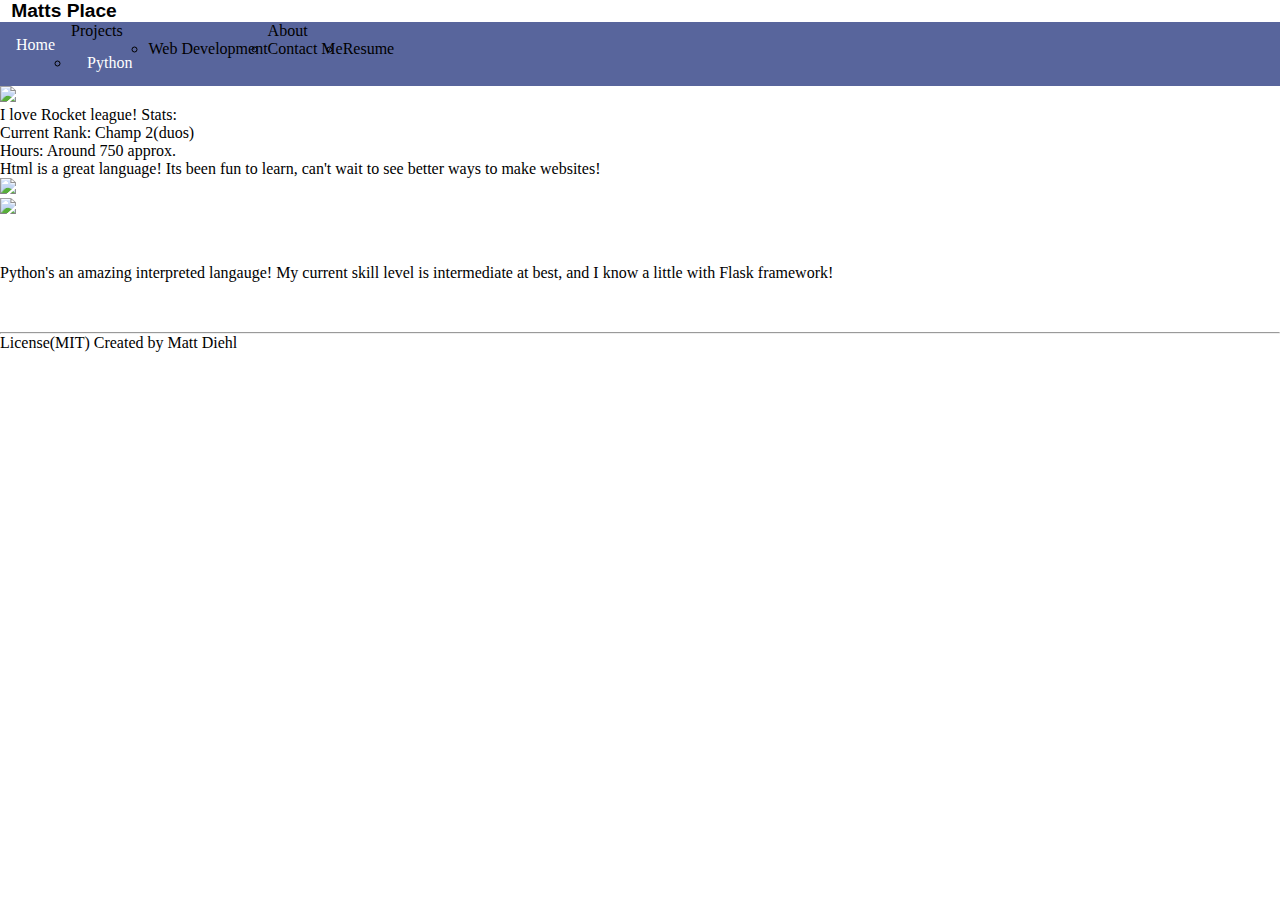
==== index.html @ 0e49ce5d "adsf" ====
<!DOCTYPE html>
<html lang="en">
  <head>
    <meta charset="UTF-8" />
    <meta name="viewport" content="width=device-width, initial-scale=1.0" />
    <title>Home</title>
    <link rel="stylesheet" href="./css/style.css" />
    <fonts here></fonts>
  </head>

  <body class="body-background">
    <!-- Nav Bar Start -->
    <nav class="navbar nav-background">
      <logo class="logo logo-background">Matts Place</logo>
      <input type="checkbox" id="checkbox_toggle" />
      <label for="checkbox_toggle" class="hamburger">&#9776;</label>
      <ul id="siteLinks">
        <li class="siteLink"><a href="index.html">Home</a></li>
        <li class="siteLink dropMenu1">
          Projects
          <ul class="dropdown1">
            <li><a href="./pages/pyprojects.html">Python</a></li>
            <li>Web Development</li>
          </ul>
        </li>
        <li class="siteLink dropMenu2">
          About
          <ul class="dropdown2">
            <li>Contact Me</li>
            <li>Resume</li>
          </ul>
        </li>
      </ul>
    </nav>
    <!-- Nav Bar END! -->
    <div class="homeContainer">
      <img class="home-image rl" src="./images/rllogo.png" />
      <p class="rl descript">
        I love Rocket league! Stats:<br />Current Rank: Champ 2(duos)<br />Hours:
        Around 750 approx.
      </p>
    </div>
    <div class="homeContainer">
      <p class="html descript">
        Html is a great language! Its been fun to learn, can't wait to see
        better ways to make websites!
      </p>
      <img class="home-image html" src="./images/htmllogo.png" />
    </div>
    <div class="homeContainer">
      <img class="home-image pyth" src="./images/pytlogo.png" />
      <p class="pyth descript">
        Python's an amazing interpreted langauge! My current skill level is
        intermediate at best, and I know a little with Flask framework!
      </p>
    </div>
    <hr />
    <footer>License(MIT) Created by Matt Diehl</footer>

    <script src="https://ajax.googleapis.com/ajax/libs/jquery/3.7.1/jquery.min.js"></script>
    <script src="./js/main.js"></script>
  </body>
</html>
---- css/style.css ----
*{
    margin: 0;
    padding: 0;
   }
.ma-p-hd {
 position: sticky;
 top: 0;
 margin-bottom: 2rem;
 z-index: 1;
}
#pagelayout{
    height: 100%;
    height: 100%;
    background-color:#4c516b;
    color:rgb(255, 255, 255);
    font-size: large;
    
   }
   .logo {
     display: flex;
     width: 8rem;
     justify-content: center;
     align-items: center;
     color:rgb(0, 0, 0);
     font-weight: bolder;
     font-size: larger;
     font-family:'Gill Sans', 'Gill Sans MT', Calibri, 'Trebuchet MS', sans-serif;
   }
   .navbar > ul {
     display: flex;
     position: relative;
     list-style-type: none;
     margin-bottom:0;
     padding: 0;
     overflow: hidden;
     background-color: #58659c;
   }
   
   .navbar ul li {
     float:left;
   }
   
   .navbar ul li a {
     display: block;
     color: white;
     text-align: center;
     padding: 14px 16px;
     text-decoration: none;
   }
   
   .navbar ul li a:hover {
     background-color: #203a80;
   }
   .active {
     background-color: #2a39be;
   }
   .logo-nav-container {
    display: flex;
    flex-direction: row;
    justify-content: space-between;
    background-color: #58659c;
   }
   .container {
    display: flex;
    flex-direction: column;
    justify-content:flex-end;
    padding: 100px;
   }
   .pyth {
    display: flex;
    flex-direction: row;
    justify-content:flex-start;
    align-content: center;
    margin-bottom: 50px;
   }
   .py-img {
    max-height: 18rem;
    overflow: hidden;
    margin: 10px;
   }
  .rf {
   position: relative;
   top: 50px;
   text-align: left;
   float:right;
  }
  .lf {
   position: relative;
   top: 50px;
   text-align: left;
   float:left;
  }
  .htm {
    display: flex;
    flex-direction: row;
    justify-content: flex-end;
    align-content: center;
    margin-bottom: 50px;
   }
  .htmimg {
    max-height: 18rem;
    
    overflow: hidden;
    margin-left: 10px;
   }
   .rlimg {
    max-height: 18rem;
    
    overflow: hidden;
    margin: 10px;
   }
   .roc-lea {
    display: flex;
    flex-direction: row;
    justify-content: flex-start;
    align-content: center;
    margin-bottom: 10px;
   }
  .fm{
   padding:20px
  }
  input[type=checkbox] {
  display: none;
  } 
  .hamburger {
    display: none;
    font-size: 24px;
    user-select: none;
  }
   
   .gradient-background {
     background: linear-gradient(300deg, #939ecf, #58659c, #969fc9);
     background-size: 180% 180%;
     animation: gradient-animation 18s ease infinite;
   }
   @keyframes gradient-animation {
     0% {
       background-position: 0% 50%;
     }
     50% {
       background-position: 100% 50%;
     }
     100% {
       background-position: 0% 50%;
     }
   }
   @media (max-width: 768px){
    .roc-lea {
        display: flex;
        flex-direction: column;
     }
     .pgraph {
      margin-bottom:15px ;
     }
     .htm {
        display: flex;
        flex-direction: column-reverse;
        justify-content: flex-start;
     }
     .pyth {
        display: flex;
        flex-direction: column;
     }
     .rf {
     position: relative;
     top: 10px;
     
    }
    .lf {
     position: relative;
     top: 10px;
    }
    .logo-nav-container {
       min-height: 3rem;
      
     }
     .hamburger {
        display: block;
      }
    .navbar {
      display: none;
      position: absolute;
      justify-content: flex-end;
      top:0;
      right:0;
      left:0;
      text-align: center;
    }
    input[type=checkbox]:checked ~ .navbar {
        display: flex;
      }
    
    
    
   }
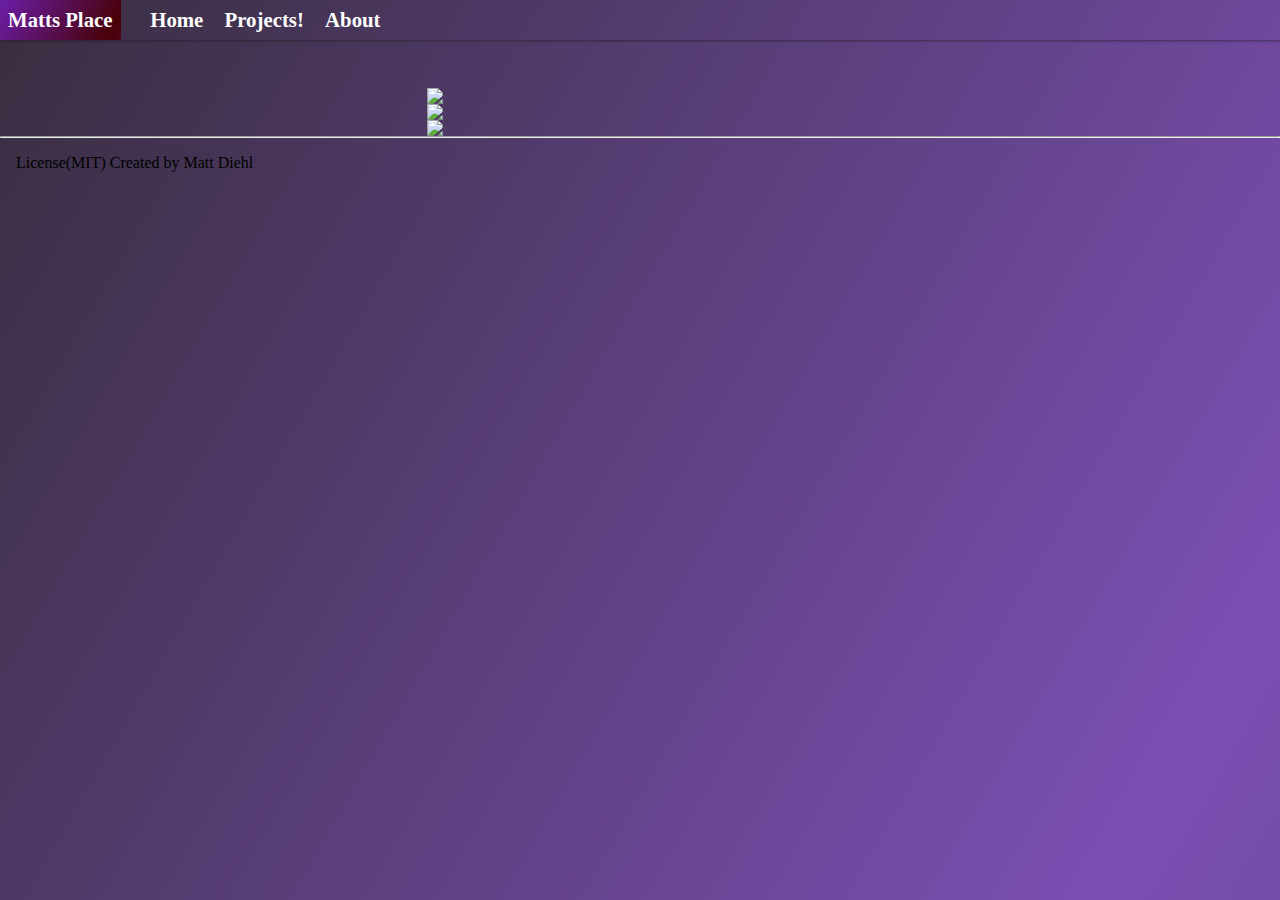
==== commit c9fd9f98: "Added Resume" ====
--- a/index.html
+++ b/index.html
@@ -17,7 +17,7 @@
       <ul id="siteLinks">
         <li class="siteLink"><a href="index.html">Home</a></li>
         <li class="siteLink dropMenu1">
-          Projects
+          Projects!
           <ul class="dropdown1">
             <li><a href="./pages/pyprojects.html">Python</a></li>
             <li>Web Development</li>
@@ -27,7 +27,7 @@
           About
           <ul class="dropdown2">
             <li>Contact Me</li>
-            <li>Resume</li>
+            <li><a href="./pages/resume.html">Resume</a></li>
           </ul>
         </li>
       </ul>
--- a/css/style.css
+++ b/css/style.css
@@ -1,196 +1,173 @@
-*{
-    margin: 0;
-    padding: 0;
-   }
-.ma-p-hd {
- position: sticky;
- top: 0;
- margin-bottom: 2rem;
- z-index: 1;
+* {
+  margin: 0;
+  padding: 0;
+  box-sizing: border-box;
 }
-#pagelayout{
-    height: 100%;
-    height: 100%;
-    background-color:#4c516b;
-    color:rgb(255, 255, 255);
-    font-size: large;
-    
-   }
-   .logo {
-     display: flex;
-     width: 8rem;
-     justify-content: center;
-     align-items: center;
-     color:rgb(0, 0, 0);
-     font-weight: bolder;
-     font-size: larger;
-     font-family:'Gill Sans', 'Gill Sans MT', Calibri, 'Trebuchet MS', sans-serif;
-   }
-   .navbar > ul {
-     display: flex;
-     position: relative;
-     list-style-type: none;
-     margin-bottom:0;
-     padding: 0;
-     overflow: hidden;
-     background-color: #58659c;
-   }
-   
-   .navbar ul li {
-     float:left;
-   }
-   
-   .navbar ul li a {
-     display: block;
-     color: white;
-     text-align: center;
-     padding: 14px 16px;
-     text-decoration: none;
-   }
-   
-   .navbar ul li a:hover {
-     background-color: #203a80;
-   }
-   .active {
-     background-color: #2a39be;
-   }
-   .logo-nav-container {
-    display: flex;
-    flex-direction: row;
-    justify-content: space-between;
-    background-color: #58659c;
-   }
-   .container {
+.nav-background {
+  box-shadow: 0px 0px 3px #1b1c1d;
+}
+.logo-background {
+  background: linear-gradient(300deg, #6a1ea8, #490107, #6a1ea8);
+  background-size: 180% 180%;
+  animation: gradient-animation 18s ease infinite;
+}
+.body-background {
+  background: linear-gradient(300deg, #3e3447, #7b4fb4, #382e3f);
+  background-size: 180% 180%;
+  animation: gradient-animation 18s ease infinite;
+  height: 100dvh;
+}
+@keyframes gradient-animation {
+  0% {
+    background-position: 0% 50%;
+  }
+  50% {
+    background-position: 100% 50%;
+  }
+  100% {
+    background-position: 0% 50%;
+  }
+}
+/* Start of Nav Bar display */
+.navbar {
+  display: grid;
+  grid-template-columns: 1fr 8fr;
+  justify-items: flex-end;
+  position: sticky;
+  top: 0;
+  margin-bottom: 3rem;
+}
+/*Logo display*/
+.logo {
+  font-weight: bolder;
+  font-size: 130%;
+  text-align: center;
+  justify-self: flex-start;
+  color: #fdfcff;
+  padding: 0.5rem;
+  text-wrap: nowrap;
+}
+/*Container of all list items*/
+#siteLinks {
+  text-align: center;
+  font-size: 130%;
+  font-weight: bold;
+  justify-self: start;
+  list-style: none;
+  color: white;
+}
+#siteLinks a {
+  text-decoration: none;
+  color: white;
+}
+/*Actual list items*/
+.siteLink {
+  display: inline-block;
+  padding-right: 0.5rem;
+  padding: 0.5rem;
+  height: auto;
+  position: relative;
+}
+
+.siteLink:hover {
+  background-color: #6a1ea8;
+}
+.dropdown1 {
+  display: none;
+  list-style: none;
+  position: absolute;
+  margin: 0.5rem;
+}
+.dropdown1 > li {
+  padding: 0.25rem;
+  background-color: #8e52be;
+}
+.dropdown1 > li:hover {
+  background-color: #6a1ea8;
+}
+.dropdown2 {
+  display: none;
+  list-style: none;
+  position: absolute;
+  margin: 0.5rem;
+}
+.dropdown2 > li {
+  padding: 0.25rem;
+  background-color: #8e52be;
+}
+.dropdown2 > li:hover {
+  background-color: #6a1ea8;
+}
+/* End of list items*/
+
+/*hamburger dropdown */
+.hamburger {
+  display: none;
+}
+input[type="checkbox"] {
+  display: none;
+}
+/* end of hamburger dropdown */
+
+/*Start of RL Image*/
+.homeContainer {
+  display: grid;
+  grid-template-columns: repeat(12, 1fr);
+}
+.home-image {
+  max-width: 100%;
+  max-height: 100%;
+  grid-column: 5/8;
+}
+/* Start of RL paragraph + descript */
+.descript {
+  display: none;
+  margin: 0.5rem;
+  grid-column: span 4;
+  font-size: 2rem;
+  align-content: center;
+}
+p.html {
+  grid-column: 5/9;
+}
+
+footer {
+  padding: 1rem;
+}
+/* Media for Cellphones */
+@media (max-width: 768px) {
+  #siteLinks {
+    display: none;
+  }
+  .hamburger {
+    display: block;
+    font-weight: bolder;
+    font-size: 180%;
+  }
+  input[type="checkbox"]:checked ~ #siteLinks {
     display: flex;
     flex-direction: column;
-    justify-content:flex-end;
-    padding: 100px;
-   }
-   .pyth {
-    display: flex;
-    flex-direction: row;
-    justify-content:flex-start;
+    justify-self: left;
+
+    background-color: purple;
+    top: 2.5rem;
+    right: 1.5rem;
+    border-radius: 10px;
+  }
+  .dropdown1 {
+    left: 5rem;
+    top: -0.5rem;
+  }
+  .dropdown2 {
+    left: 5rem;
+    top: -0.5rem;
+  }
+  .descript {
+    display: none;
+    margin: 0.5rem;
+    grid-column: span 6;
+    font-size: 1.2rem;
     align-content: center;
-    margin-bottom: 50px;
-   }
-   .py-img {
-    max-height: 18rem;
-    overflow: hidden;
-    margin: 10px;
-   }
-  .rf {
-   position: relative;
-   top: 50px;
-   text-align: left;
-   float:right;
   }
-  .lf {
-   position: relative;
-   top: 50px;
-   text-align: left;
-   float:left;
-  }
-  .htm {
-    display: flex;
-    flex-direction: row;
-    justify-content: flex-end;
-    align-content: center;
-    margin-bottom: 50px;
-   }
-  .htmimg {
-    max-height: 18rem;
-    
-    overflow: hidden;
-    margin-left: 10px;
-   }
-   .rlimg {
-    max-height: 18rem;
-    
-    overflow: hidden;
-    margin: 10px;
-   }
-   .roc-lea {
-    display: flex;
-    flex-direction: row;
-    justify-content: flex-start;
-    align-content: center;
-    margin-bottom: 10px;
-   }
-  .fm{
-   padding:20px
-  }
-  input[type=checkbox] {
-  display: none;
-  } 
-  .hamburger {
-    display: none;
-    font-size: 24px;
-    user-select: none;
-  }
-   
-   .gradient-background {
-     background: linear-gradient(300deg, #939ecf, #58659c, #969fc9);
-     background-size: 180% 180%;
-     animation: gradient-animation 18s ease infinite;
-   }
-   @keyframes gradient-animation {
-     0% {
-       background-position: 0% 50%;
-     }
-     50% {
-       background-position: 100% 50%;
-     }
-     100% {
-       background-position: 0% 50%;
-     }
-   }
-   @media (max-width: 768px){
-    .roc-lea {
-        display: flex;
-        flex-direction: column;
-     }
-     .pgraph {
-      margin-bottom:15px ;
-     }
-     .htm {
-        display: flex;
-        flex-direction: column-reverse;
-        justify-content: flex-start;
-     }
-     .pyth {
-        display: flex;
-        flex-direction: column;
-     }
-     .rf {
-     position: relative;
-     top: 10px;
-     
-    }
-    .lf {
-     position: relative;
-     top: 10px;
-    }
-    .logo-nav-container {
-       min-height: 3rem;
-      
-     }
-     .hamburger {
-        display: block;
-      }
-    .navbar {
-      display: none;
-      position: absolute;
-      justify-content: flex-end;
-      top:0;
-      right:0;
-      left:0;
-      text-align: center;
-    }
-    input[type=checkbox]:checked ~ .navbar {
-        display: flex;
-      }
-    
-    
-    
-   }
-   +}
+/* End Media for Cellphones */
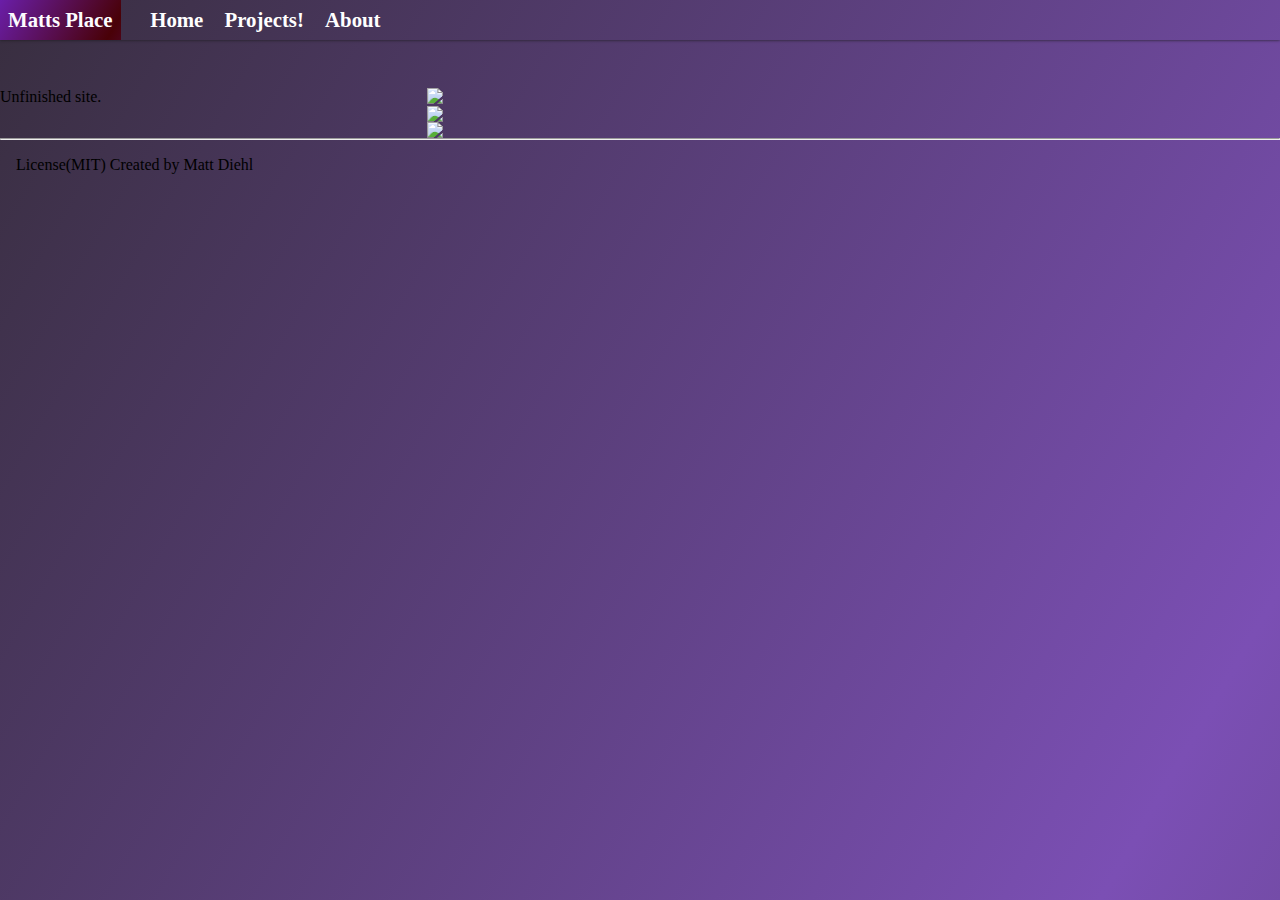
==== commit 1848b2b5: "feat: Add unfinished site message and image to home page" ====
--- a/index.html
+++ b/index.html
@@ -34,6 +34,7 @@
     </nav>
     <!-- Nav Bar END! -->
     <div class="homeContainer">
+      <p1>Unfinished site.</p1>
       <img class="home-image rl" src="./images/rllogo.png" />
       <p class="rl descript">
         I love Rocket league! Stats:<br />Current Rank: Champ 2(duos)<br />Hours:
--- a/css/style.css
+++ b/css/style.css
@@ -2,6 +2,12 @@
   margin: 0;
   padding: 0;
   box-sizing: border-box;
+}
+.resume {
+  margin-left: 0.2rem;
+}
+.resume-background {
+  background-color: lightslategrey;
 }
 .nav-background {
   box-shadow: 0px 0px 3px #1b1c1d;
